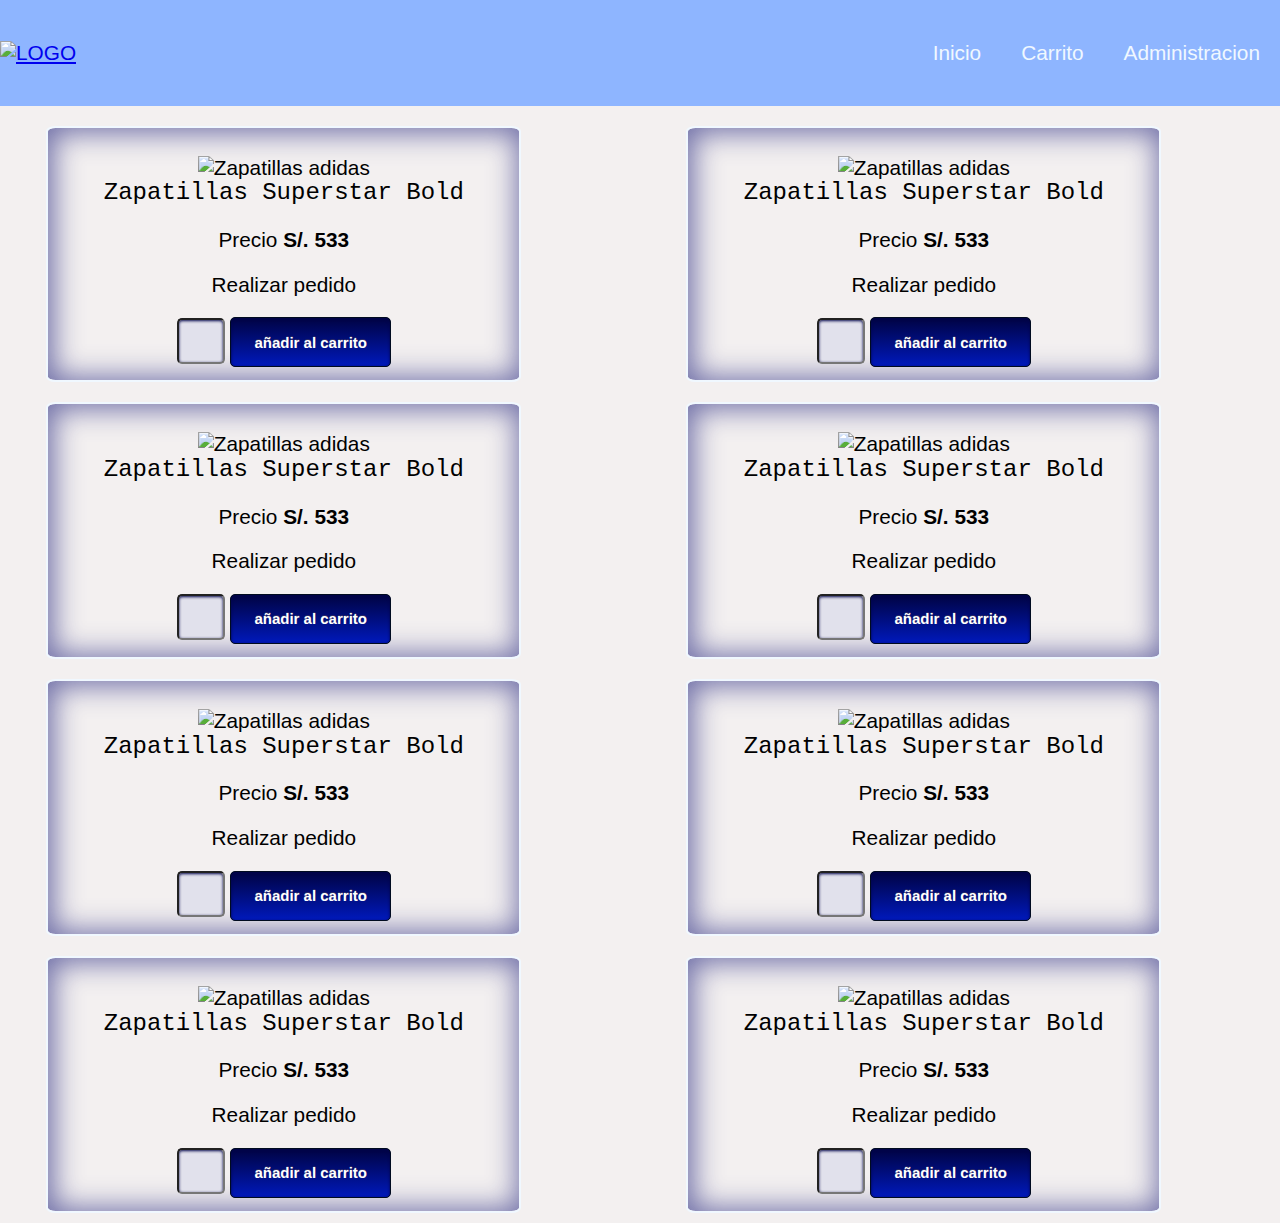
==== index.html @ d7b6c8a1 "first commit of the project" ====
<!DOCTYPE html>
<html lang="en">
<head>
    <meta charset="UTF-8">
    <meta http-equiv="X-UA-Compatible" content="IE=edge">
    <meta name="viewport" content="width=device-width, initial-scale=1.0">
    <title>pgaaaa</title>
    <link rel="stylesheet" href="estilos/estilos.css">
    <link rel="stylesheet" href="estilos/normalize.css">
</head>
<body>
    <header>
        <a href="index.html">
            <img src="https://1000marcas.net/wp-content/uploads/2019/12/meta-logo.png" alt="LOGO">
        </a>
        <nav>
            <ul>
                <li>
                    <a href="index.html">Inicio</a>
                </li>
                <li>
                    <a href="carrito.html">Carrito</a>
                </li>
                <li>
                    <a href="admin.html">Administracion</a>
                </li>
            </ul>
        </nav>
    </header>
    <main>
        <section class="productos-container">
            <fieldset>
                <figure>
                    <img src="https://assets.adidas.com/images/w_600,f_auto,q_auto/7e03ecef81a64126bcecab58011051d8_9366/Zapatillas_Superstar_Bold_Mujer_Blanco_FV3336_01_standard.jpg" alt="Zapatillas adidas">
                    <Figcaption>
                        Zapatillas Superstar Bold
                    </Figcaption>
                </figure>
                <div class="precio">
                    <p>Precio <b>S/. 533</b></p>
                    <form action="">
                        <label for="form-producto-1"></label>
                        <p>Realizar pedido</p>
                        <input class="cantidad" type="number" min="0">
                        <input class="enviar" type="submit" value="añadir al carrito" >
                    </form>
                </div>
            </fieldset><br><br>

            <fieldset>
                <figure>
                    <img src="https://assets.adidas.com/images/w_600,f_auto,q_auto/7e03ecef81a64126bcecab58011051d8_9366/Zapatillas_Superstar_Bold_Mujer_Blanco_FV3336_01_standard.jpg" alt="Zapatillas adidas">
                    <Figcaption>
                        Zapatillas Superstar Bold
                    </Figcaption>
                </figure>
                <div class="precio">
                    <p>Precio <b>S/. 533</b></p>
                    <form action="">
                        <label for="form-producto-1"></label>
                        <p>Realizar pedido</p>
                        <input class="cantidad" type="number" min="0">
                        <input class="enviar" type="submit" value="añadir al carrito" >
                    </form>
                </div>
            </fieldset><br><br>
            <fieldset>
                <figure>
                    <img src="https://assets.adidas.com/images/w_600,f_auto,q_auto/7e03ecef81a64126bcecab58011051d8_9366/Zapatillas_Superstar_Bold_Mujer_Blanco_FV3336_01_standard.jpg" alt="Zapatillas adidas">
                    <Figcaption>
                        Zapatillas Superstar Bold
                    </Figcaption>
                </figure>
                <div class="precio">
                    <p>Precio <b>S/. 533</b></p>
                    <form action="">
                        <label for="form-producto-1"></label>
                        <p>Realizar pedido</p>
                        <input class="cantidad" type="number" min="0">
                        <input class="enviar" type="submit" value="añadir al carrito" >
                    </form>
                </div>
            </fieldset><br><br>
            <fieldset>
                <figure>
                    <img src="https://assets.adidas.com/images/w_600,f_auto,q_auto/7e03ecef81a64126bcecab58011051d8_9366/Zapatillas_Superstar_Bold_Mujer_Blanco_FV3336_01_standard.jpg" alt="Zapatillas adidas">
                    <Figcaption>
                        Zapatillas Superstar Bold
                    </Figcaption>
                </figure>
                <div class="precio">
                    <p>Precio <b>S/. 533</b></p>
                    <form action="">
                        <label for="form-producto-1"></label>
                        <p>Realizar pedido</p>
                        <input class="cantidad" type="number" min="0">
                        <input class="enviar" type="submit" value="añadir al carrito" >
                    </form>
                </div>
            </fieldset><br><br>
            <fieldset>
                <figure>
                    <img src="https://assets.adidas.com/images/w_600,f_auto,q_auto/7e03ecef81a64126bcecab58011051d8_9366/Zapatillas_Superstar_Bold_Mujer_Blanco_FV3336_01_standard.jpg" alt="Zapatillas adidas">
                    <Figcaption>
                        Zapatillas Superstar Bold
                    </Figcaption>
                </figure>
                <div class="precio">
                    <p>Precio <b>S/. 533</b></p>
                    <form action="">
                        <label for="form-producto-1"></label>
                        <p>Realizar pedido</p>
                        <input class="cantidad" type="number" min="0">
                        <input class="enviar" type="submit" value="añadir al carrito" >
                    </form>
                </div>
            </fieldset><br><br>
            <fieldset>
                <figure>
                    <img src="https://assets.adidas.com/images/w_600,f_auto,q_auto/7e03ecef81a64126bcecab58011051d8_9366/Zapatillas_Superstar_Bold_Mujer_Blanco_FV3336_01_standard.jpg" alt="Zapatillas adidas">
                    <Figcaption>
                        Zapatillas Superstar Bold
                    </Figcaption>
                </figure>
                <div class="precio">
                    <p>Precio <b>S/. 533</b></p>
                    <form action="">
                        <label for="form-producto-1"></label>
                        <p>Realizar pedido</p>
                        <input class="cantidad" type="number" min="0">
                        <input class="enviar" type="submit" value="añadir al carrito" >
                    </form>
                </div>
            </fieldset><br><br>
            <fieldset>
                <figure>
                    <img src="https://assets.adidas.com/images/w_600,f_auto,q_auto/7e03ecef81a64126bcecab58011051d8_9366/Zapatillas_Superstar_Bold_Mujer_Blanco_FV3336_01_standard.jpg" alt="Zapatillas adidas">
                    <Figcaption>
                        Zapatillas Superstar Bold
                    </Figcaption>
                </figure>
                <div class="precio">
                    <p>Precio <b>S/. 533</b></p>
                    <form action="">
                        <label for="form-producto-1"></label>
                        <p>Realizar pedido</p>
                        <input class="cantidad" type="number" min="0">
                        <input class="enviar" type="submit" value="añadir al carrito" >
                    </form>
                </div>
            </fieldset><br><br>
            <fieldset>
                <figure>
                    <img src="https://assets.adidas.com/images/w_600,f_auto,q_auto/7e03ecef81a64126bcecab58011051d8_9366/Zapatillas_Superstar_Bold_Mujer_Blanco_FV3336_01_standard.jpg" alt="Zapatillas adidas">
                    <Figcaption>
                        Zapatillas Superstar Bold
                    </Figcaption>
                </figure>
                <div class="precio">
                    <p>Precio <b>S/. 533</b></p>
                    <form action="">
                        <label for="form-producto-1"></label>
                        <p>Realizar pedido</p>
                        <input class="cantidad" type="number" min="0" >
                        <input class="enviar" type="submit" value="añadir al carrito" >
                    </form>
                </div>
            </fieldset><br><br>
        </section>
    </main>
</body>
</html>
---- estilos/estilos.css ----
body{
    background-color: rgb(243, 240, 240);
    color: black;
    font-family: Arial, Helvetica, sans-serif;
    font-size: 1.3rem;
}

header img{
    width: 100px;
}
header nav ul{
    list-style: none;
    color: aliceblue;
    display: flex;
}
header nav a{
    text-decoration: none;
    color: aliceblue;
}

header nav ul li{
    padding: 10px;
    margin: 10px;
}

header{
    display: flex;
    justify-content: space-between;
    align-items: center;
    background-color: rgb(142, 181, 255);
    margin-bottom: 10px;
}

/* ============MAIN===========*/
main .productos-container{
    display: flex;
    justify-content: space-around;
    flex-wrap: wrap;
}
main section fieldset img{
    width: 15rem;
}
main section fieldset{
    border-radius: 2%;
    border: 2px solid aliceblue;
    box-shadow: 2px 1px 28px 4px rgba(86,86,153,0.84) inset;
    text-align: center;
    margin: 10px;
}
main section fieldset:hover{
    border: 4px solid rgb(126, 186, 238);
}
main section fieldset figcaption{
    font-size: 1.5rem;
    font-family: 'Courier New', Courier, monospace;
    text-align: center;
}

main section fieldset input{
    width: 20%;
}




main section fieldset .enviar {
	box-shadow:inset 0px 1px 3px 0px #000449;
	background:linear-gradient(to bottom, #000449 5%, #0019bb 100%);
	background-color:#000449;
	border-radius:5px;
	border:1px solid #000b20;
	display:inline-block;
	cursor:pointer;
	color:#ffffff;
	font-family:Arial;
	font-size:15px;
	font-weight:bold;
	padding:11px 23px;
	text-decoration:none;
	text-shadow:0px -1px 0px #2c2b66;
    height: 50px;
    width: auto;
}
main section fieldset .enviar:hover {
	background:linear-gradient(to bottom, #00093b 5%, #3d47f5 100%);
	background-color:#030407;
}
main section fieldset .enviar:active {
	position:relative;
	top:1px;
}
main section fieldset .cantidad{
    background-color:#e1e1ec;
    border-radius:5px;
    height: 40px;
    width: 40px;
    text-align: center;
    box-shadow:inset 0px 1px 3px 0px #000449;
}
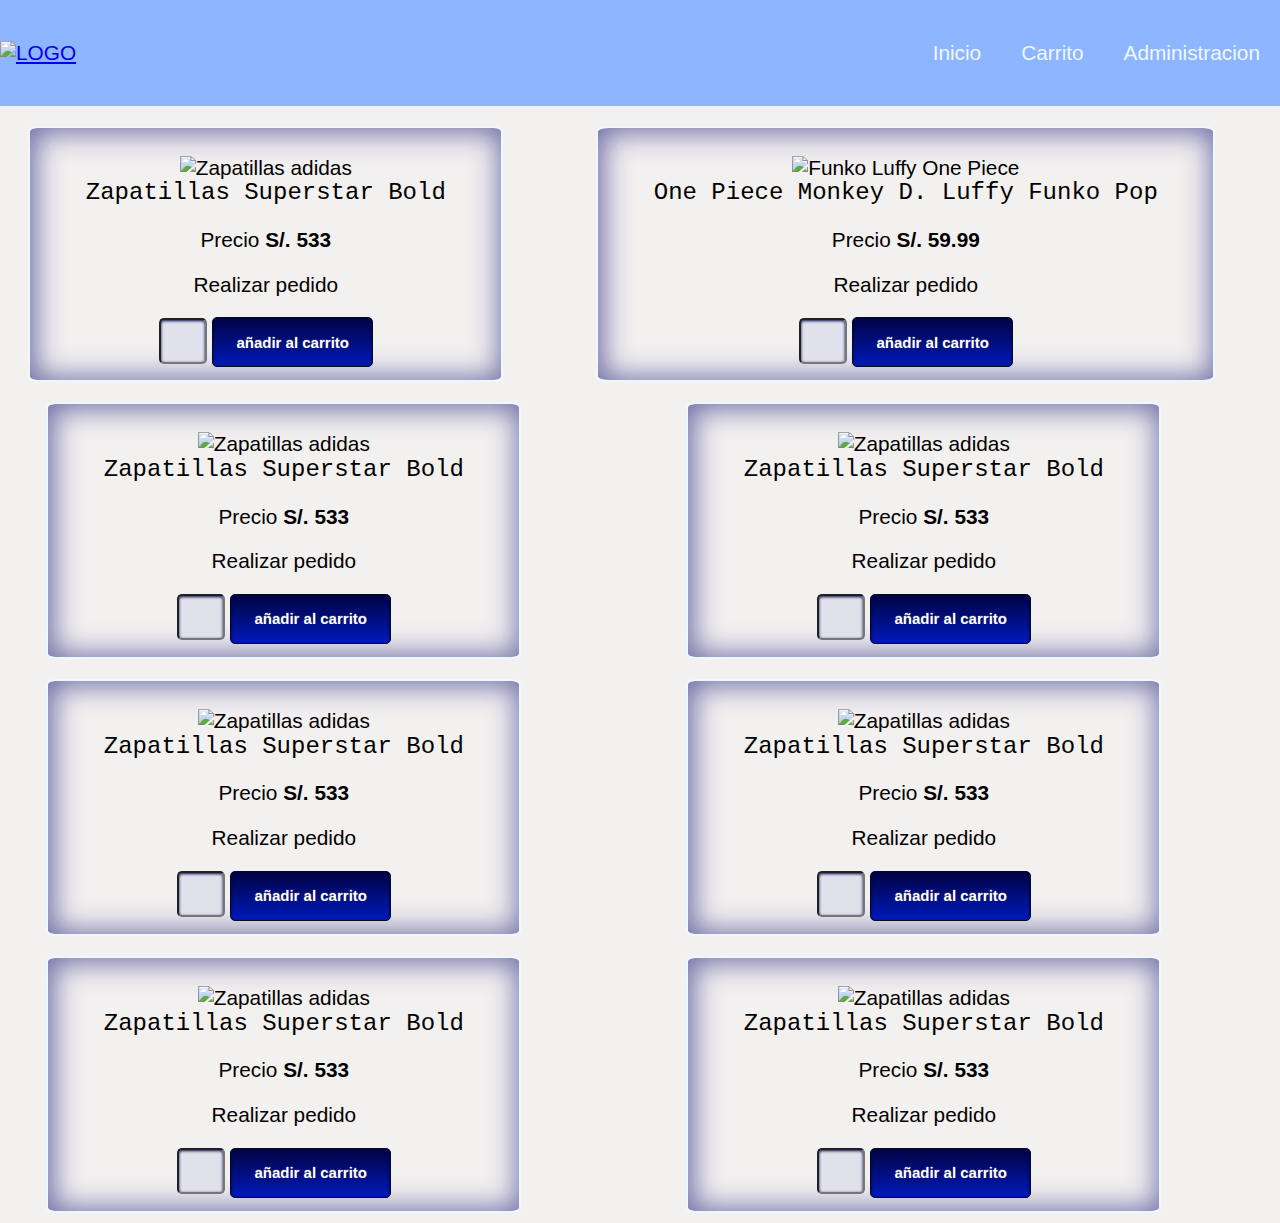
==== commit ffc88166: "First edition" ====
--- a/index.html
+++ b/index.html
@@ -49,13 +49,13 @@
 
             <fieldset>
                 <figure>
-                    <img src="https://assets.adidas.com/images/w_600,f_auto,q_auto/7e03ecef81a64126bcecab58011051d8_9366/Zapatillas_Superstar_Bold_Mujer_Blanco_FV3336_01_standard.jpg" alt="Zapatillas adidas">
+                    <img src="https://cdn.shopify.com/s/files/1/0057/8630/4600/products/FU5305lg_580x.jpg?v=1625782294" alt="Funko Luffy One Piece">
                     <Figcaption>
-                        Zapatillas Superstar Bold
+                        One Piece Monkey D. Luffy Funko Pop
                     </Figcaption>
                 </figure>
                 <div class="precio">
-                    <p>Precio <b>S/. 533</b></p>
+                    <p>Precio <b>S/. 59.99</b></p>
                     <form action="">
                         <label for="form-producto-1"></label>
                         <p>Realizar pedido</p>
